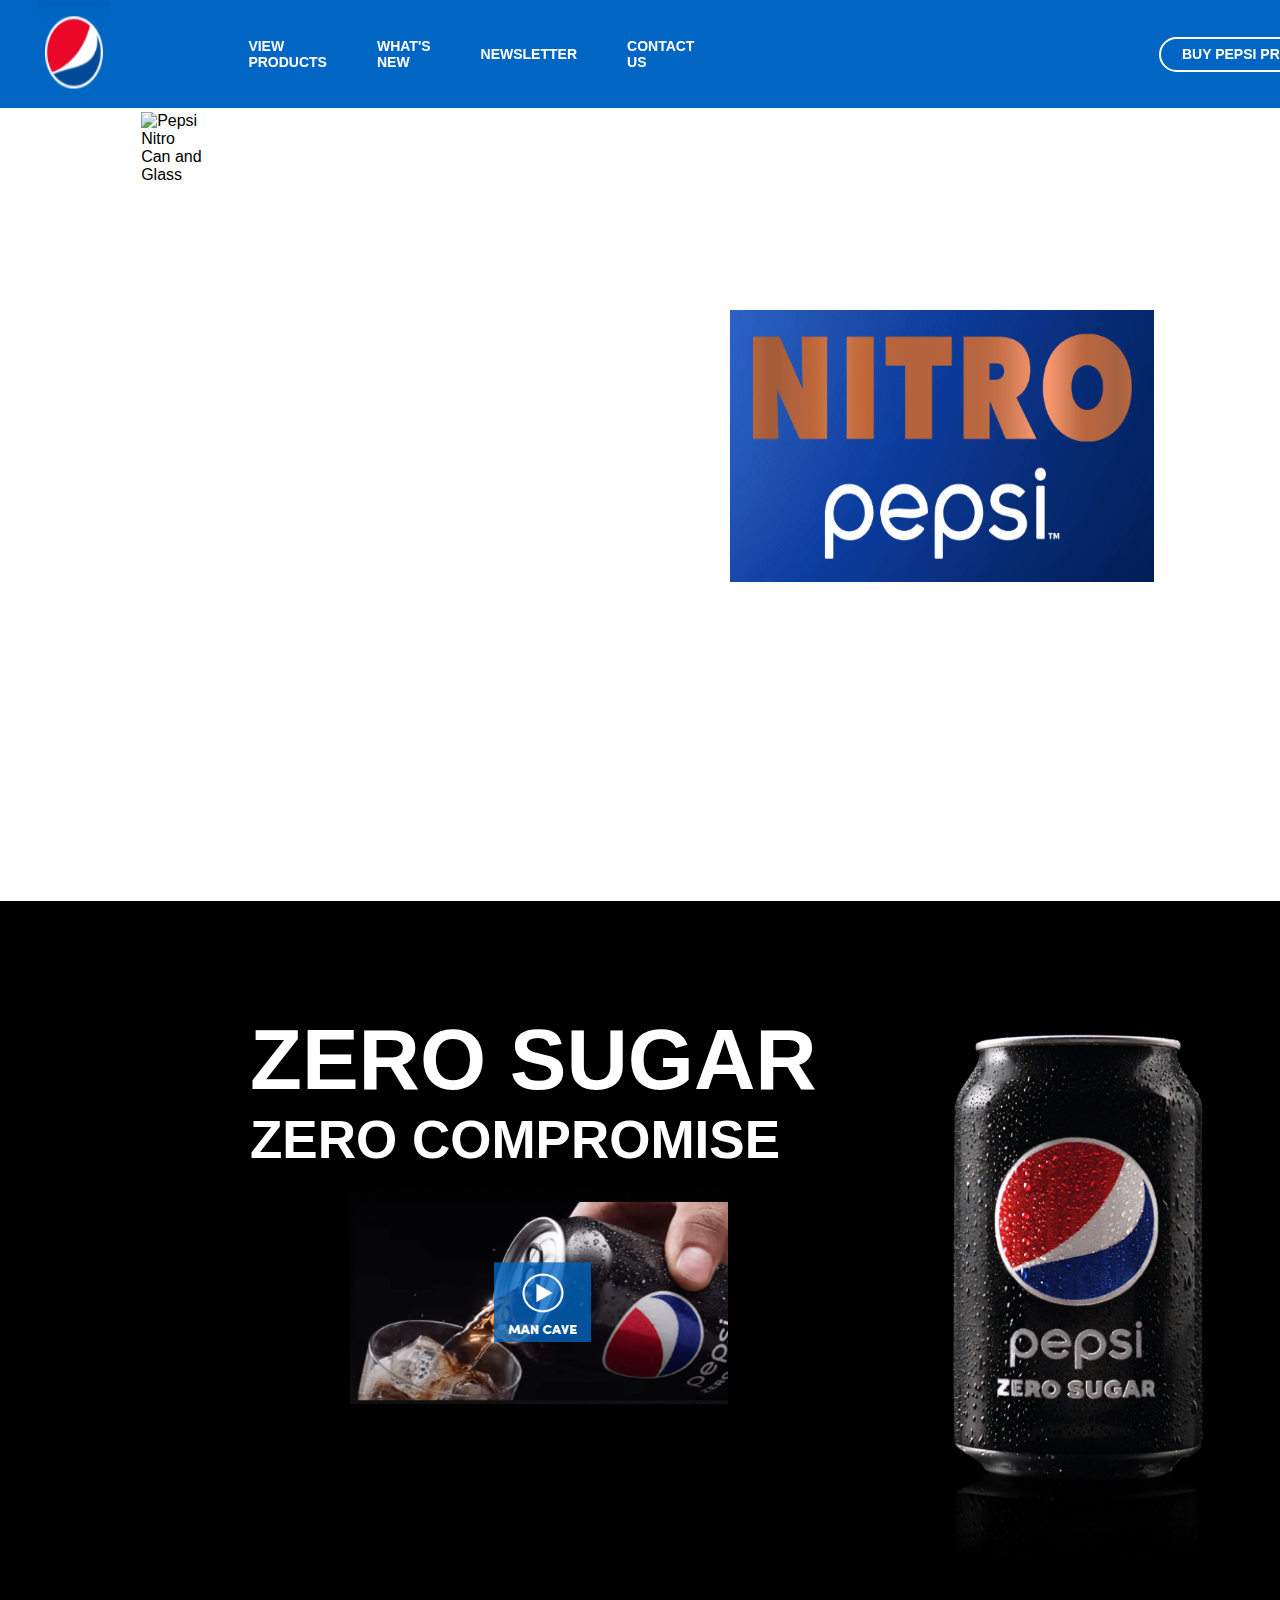
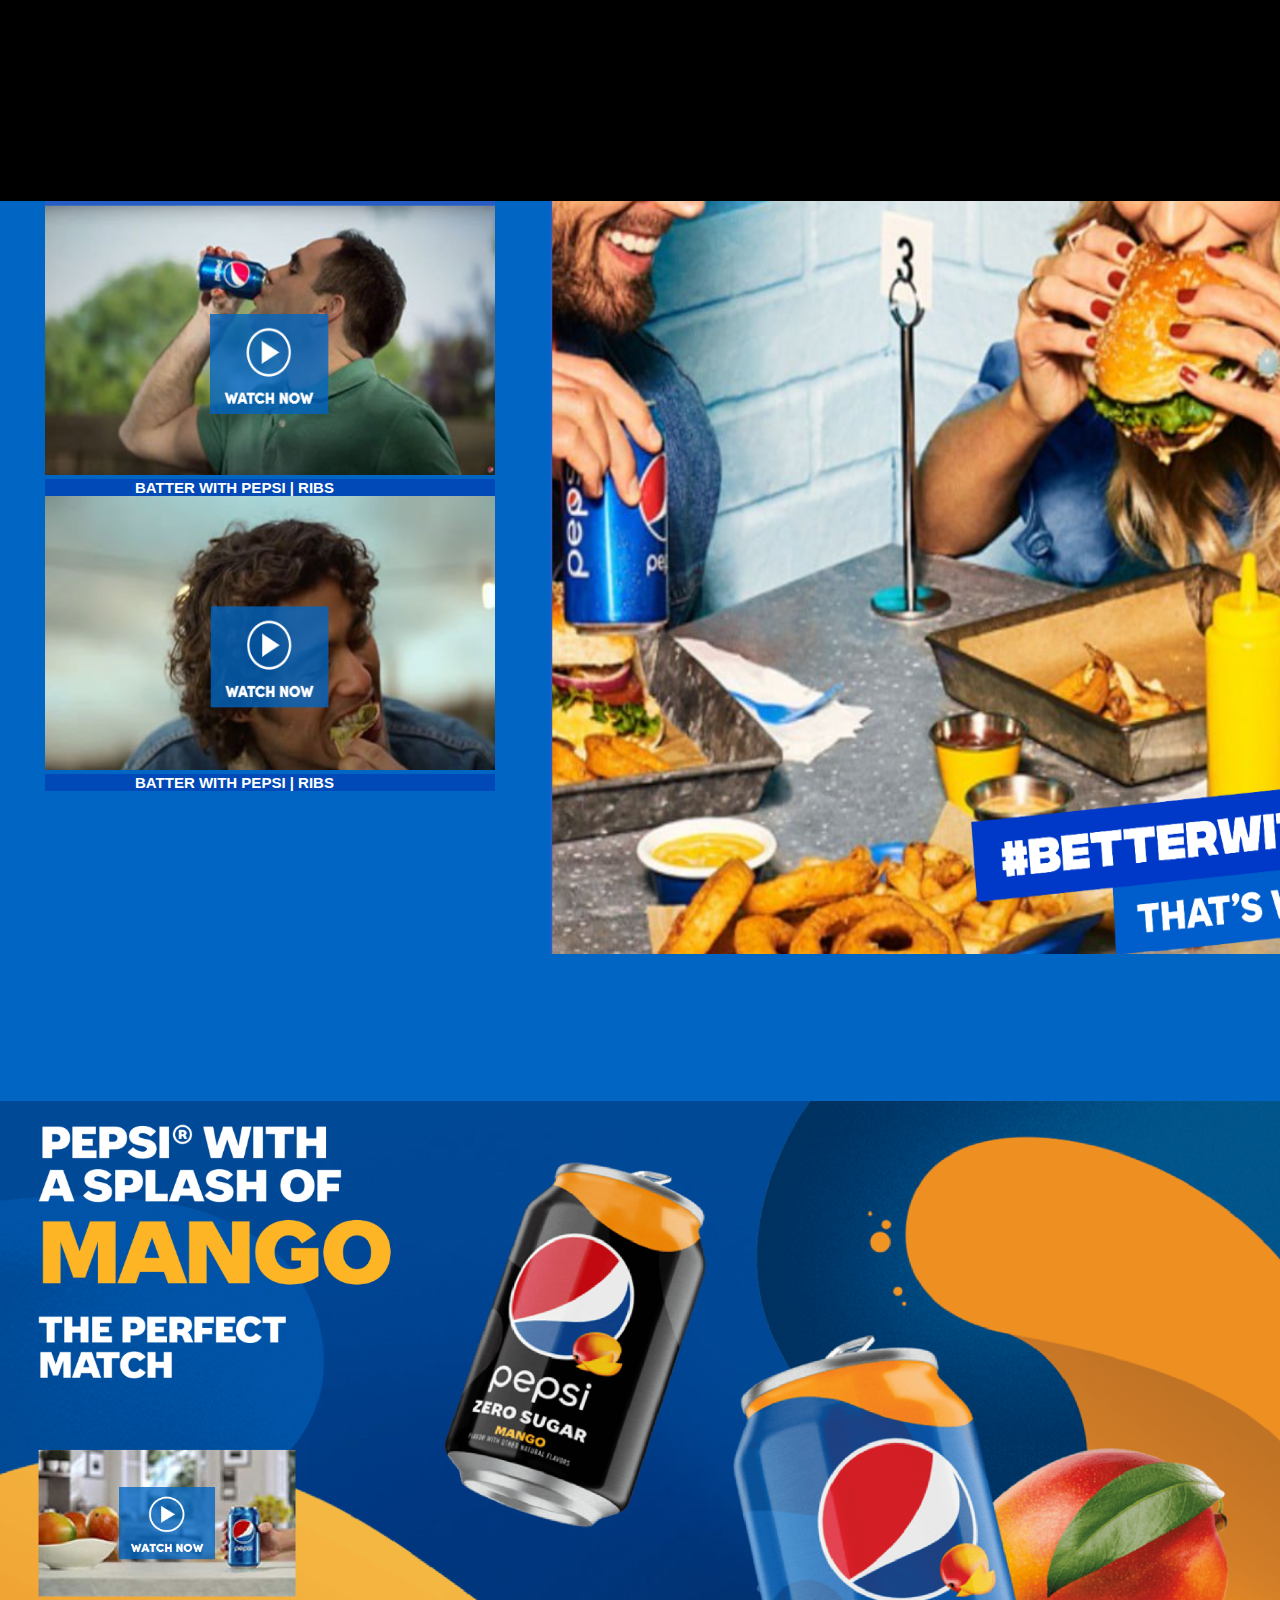
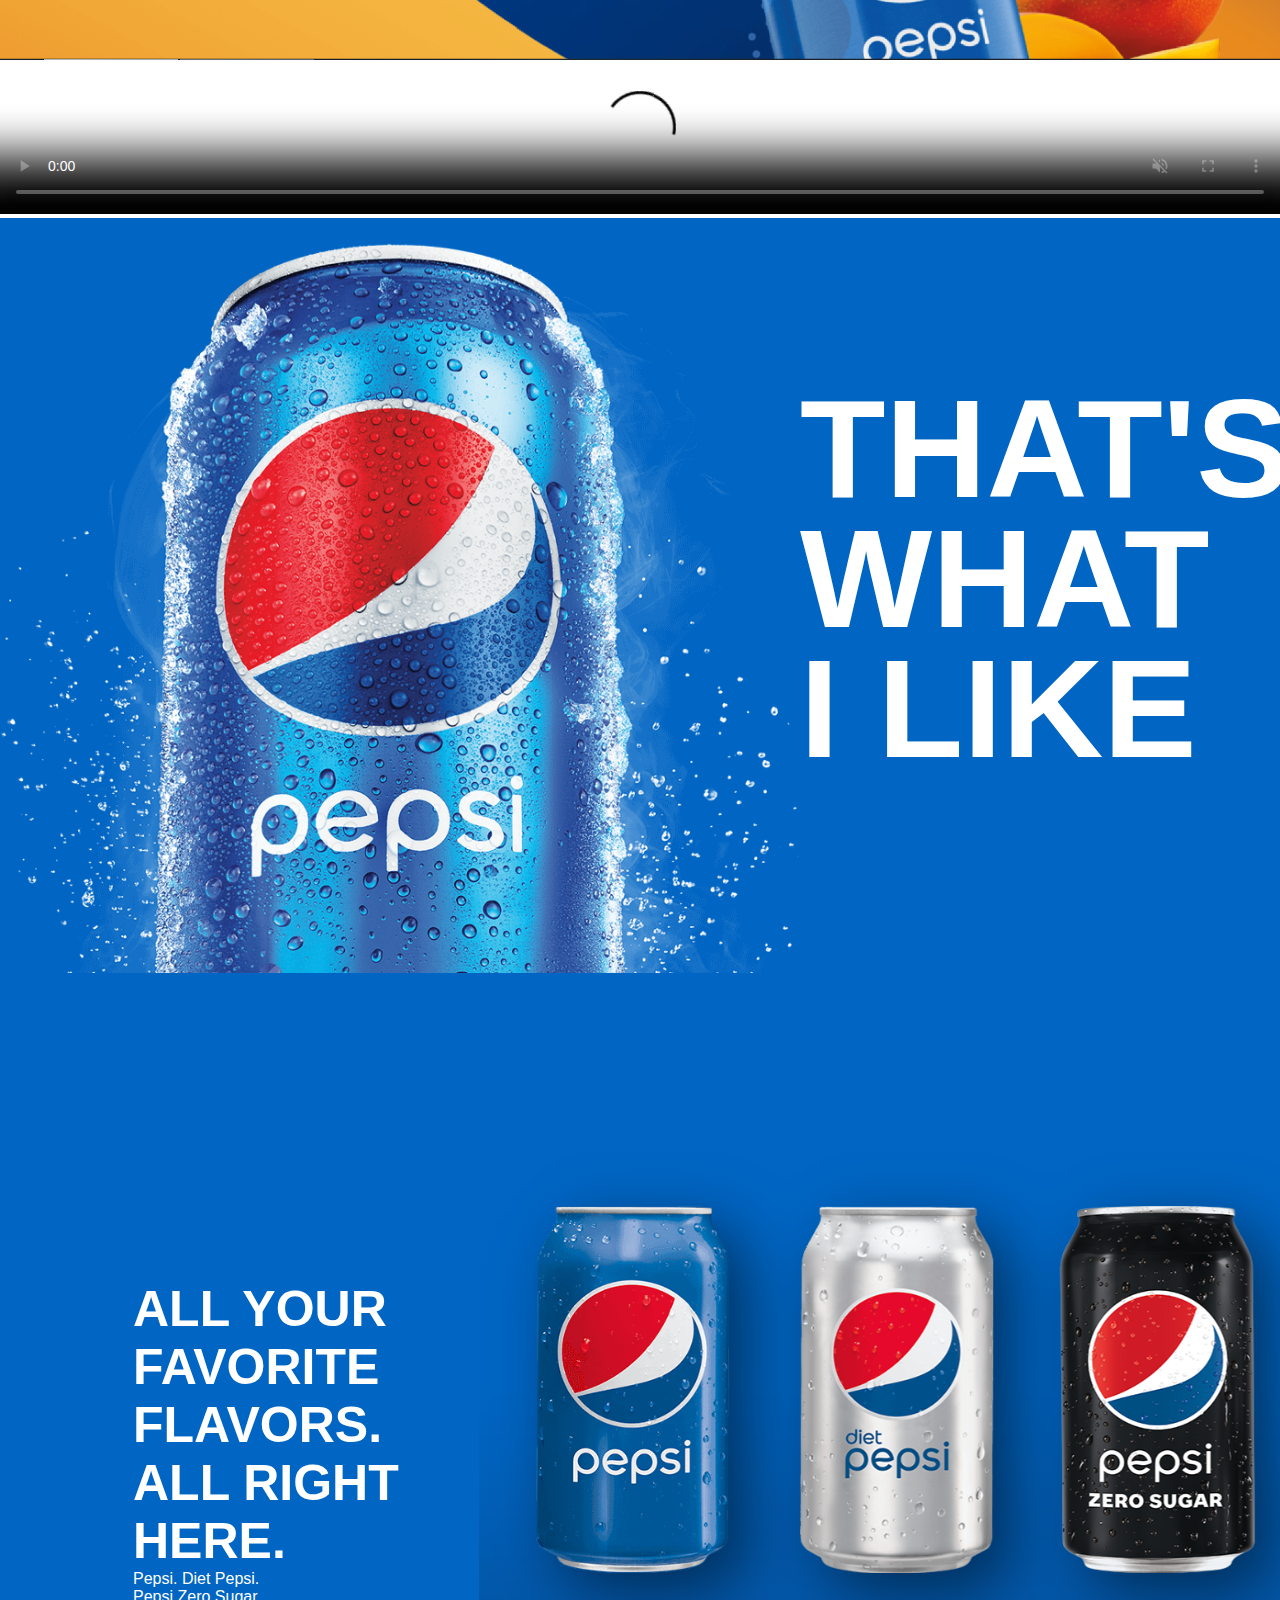
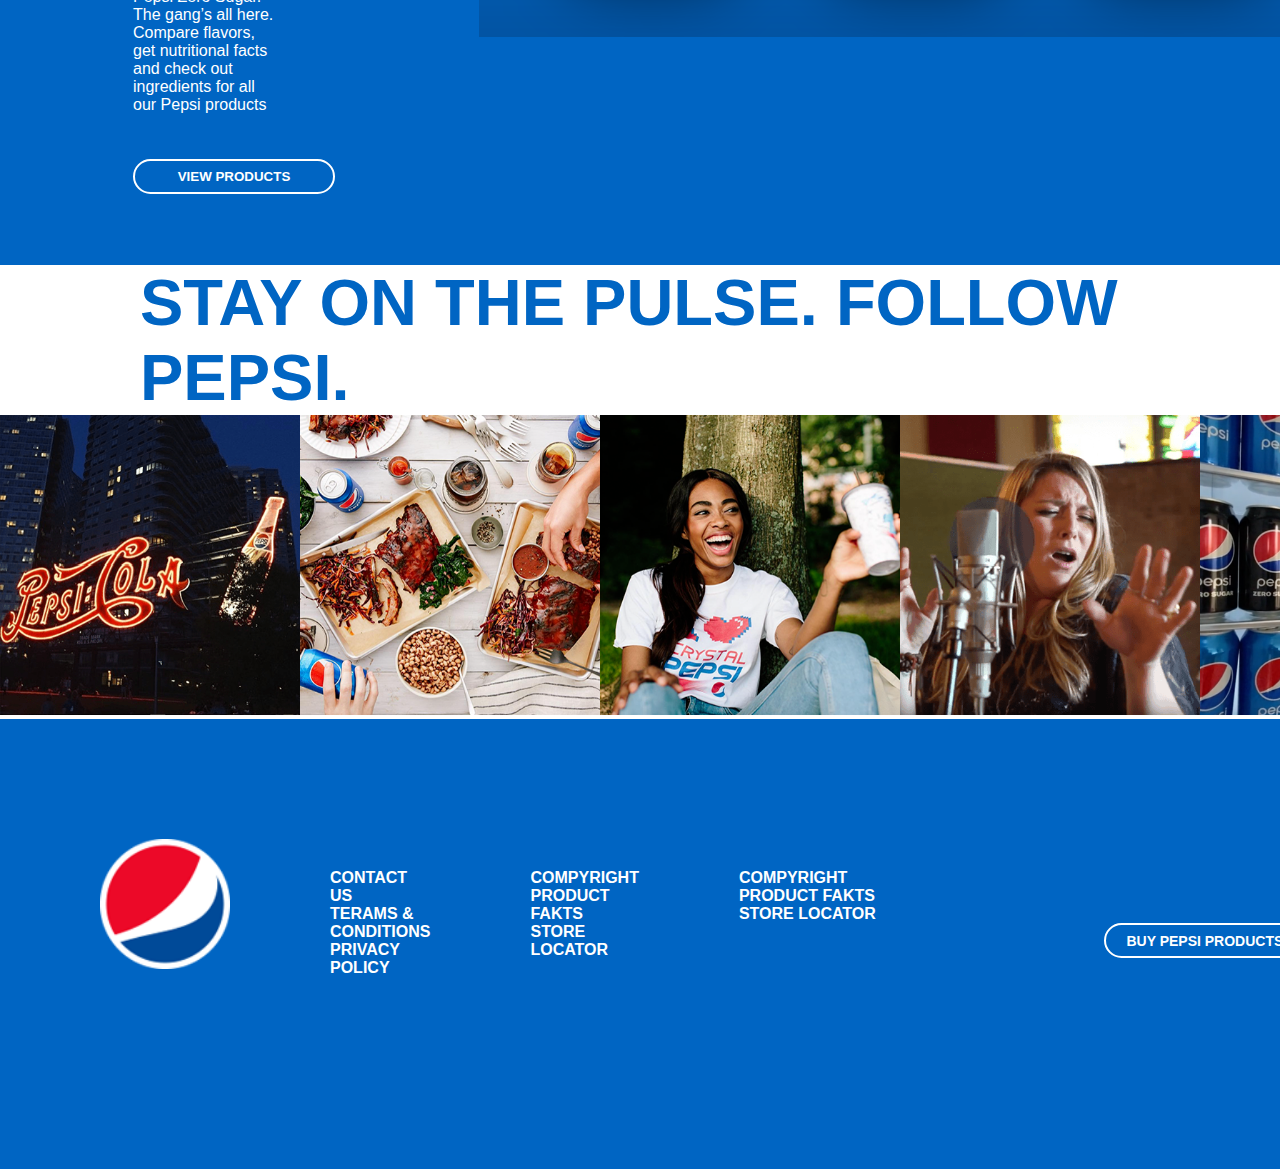
==== index.html @ 1c0f9ef2 "pepsi" ====
<!DOCTYPE html>
<html lang="en">
<head>
    <meta charset="UTF-8">
    <meta http-equiv="X-UA-Compatible" content="IE=edge">
    <meta name="viewport" content="width=device-width, initial-scale=1.0">
    <title>Document</title>
    <link rel="stylesheet" href="https://cdnjs.cloudflare.com/ajax/libs/font-awesome/6.2.0/css/all.min.css" integrity="sha512-xh6O/CkQoPOWDdYTDqeRdPCVd1SpvCA9XXcUnZS2FmJNp1coAFzvtCN9BmamE+4aHK8yyUHUSCcJHgXloTyT2A==" crossorigin="anonymous" referrerpolicy="no-referrer" />
    <link rel="stylesheet" href="./style.css">
    <link rel="stylesheet" href="./media.css">
</head>
<body>
   <nav>
    <img src="./Аннотация 2022-09-26 153536.png" alt="">
    <ul class="collection">
        <li class="item"><b>VIEW PRODUCTS </b></li>
        <li class="item"><b>WHAT'S NEW</b></li>
        <li class="item"><b>NEWSLETTER</b></li>
        <li class="item"><b>CONTACT US</b></li>
        <li class="button"><button><b>BUY PEPSI PRODUCTS</b></button></li>
    </ul>

   </nav> 
   <div class="nav_top">
    <div class="nav_top_image">
        <img src="https://www.pepsi.com/en-us/uploads/images/nitro/Nitro_Pepsi_CAN_Glass@2x.png" alt="Pepsi Nitro Can and Glass">
    </div>
    <div class="nav_top_text">
        <p>I N T R O D U C I N G</p>
        <img src="./nav-top11.png" alt="">
        <h2>SMOOTH, CREAMY </h2>
        <p class="pp">DELICIOUS</p>
        <button>LEARN MORE</button>

    </div>
   </div>
   <div class="sugar_pepsi">
  
    <div class="sugar_text">
        <h1 class="ze">ZERO SUGAR </h1>
        <h2 class="ez">ZERO COMPROMISE</h2>
        <img src="./sugarrrrr.png" alt="">
    </div>  
    <div class="sugar_img">
        <img src="./sugar.png" alt="">
    </div>
 </div>
 <div class="gamburger">
 <div class="boxlar">
    <div class="box2">
        <img src="./gamburger1.png" alt="">
        <h1>BATTER WITH PEPSI | RIBS </h1>
    </div>
    <div class="box3">
        <img src="./gamburger2.png" alt="">
        <h1>BATTER WITH PEPSI | RIBS </h1>
    </div>
 </div>
    <div class="box1">
        <img src="./gamburger.png"alt="">
    </div>
 </div>
  <div class="mango">
    <img src="./mangoo.png" alt="">
  </div>
  <div class="video">
 <video class="alimbalo" controls="" controlslist="nodownload noremoteplayback" class="hero__video" kind="captions" type="video/mp4" src="https://www.pepsi.com/en-us/uploads/media/PepsiWildCherry.Copier.15.mp4" poster="https://www.pepsi.com/en-us/uploads/media/Cherry-Copier.png" autoplay="true" loop="true" playsinline="true" muted="true"></video>
  </div>
<div class="pepsi_like">
    <div class="like_img">
        <img src="./pepsi.png" alt="">
    </div>
    <div class="like_text">
        <h1 class="hh1">THAT'S  </h1>
        <h1>WHAT </h1>
        <h1>I LIKE</h1>
    </div>
</div>
<div class="pepsi_here">
    <div class="here_text">
        <h1>ALL YOUR FAVORITE FLAVORS. ALL RIGHT HERE.</h1>
        <p>Pepsi. Diet Pepsi. Pepsi Zero Sugar. The gang’s all here. Compare flavors, get nutritional facts and check out ingredients for all our Pepsi products</p>
        <button>VIEW PRODUCTS</button>
    </div>
    <div class="here_img">
        <img src="./here_pepsi.png" alt="">
    </div>
</div>
<div class="pepsi_follow">
    <h1>STAY ON THE PULSE. FOLLOW PEPSI.</h1>

</div>
<div class="boxlar">
  <div class="boxlar_img">
    <div class="box">
        <img src="./pepsifollow1.png" alt="">
    </div>
    <div class="box">
        <img src="./pepsifollow2.png" alt="">
    </div>
    <div class="box">
        <img src="./pepsifollow3.png" alt="">
    </div>
    <div class="box">
        <img src="./pepsifollow4.png" alt="">
    </div>
    <div class="box">
        <img src="./pepesifollow5.png" alt="">
    </div>
  </div>
</div>
<div class="futr">
    <img src="./futrr.png" alt="">
    <ul class="furt1">
        <li class="futtr1"><b>CONTACT US</b></li>
        <li class="futtr1"><b>TERAMS & CONDITIONS</b></li>
        <li class="futtr1"><b>PRIVACY POLICY</b></li>
    </ul>
    <ul class="furt1">
        <li class="futtr1"><b>COMPYRIGHT</b></li>
        <li class="futtr1"><b>PRODUCT FAKTS</b></li>
        <li class="futtr1"><b>STORE LOCATOR</b></li>
    </ul>
    <ul class="furt1">
        <li class="futtr1"><b>COMPYRIGHT</b></li>
        <li class="futtr1"><b>PRODUCT FAKTS</b></li>
        <li class="futtr1"><b>STORE LOCATOR</b></li>
        <li class="buttonn"><button><b>BUY PEPSI PRODUCTS</b></button></li>
       <div class="icon">
        <i class="fa-brands fa-twitter"></i>
        <i class="fa-brands fa-instagram"></i>
        <i class="fa-brands fa-youtube"></i>
        <i class="fa-brands fa-facebook"></i>
        <i class="fa-brands fa-tiktok"></i>
       </div>

    </ul>
</div>


</body>
</html>
---- style.css ----
*{
    margin: 0;
    padding: 0;
    box-sizing: border-box;
    font-family: sans-serif;
}

nav{
    width: 100%;
    height: 12vh;
    background: #0065c3;
    display: flex;
    position: sticky;
    top: 0;
    position: sticky;
    top: 0;
    /* position: fixe   d; */
    z-index: 1;
}
nav img{
    width: 5.5%;
    height: 11vh;
    margin-left: 3%;
    margin-top: 1px;
}
.collection{
    display: flex;
    align-items: center;
    justify-content: center;
    margin-left: 7%;
}
.item{
    list-style: none;
    margin-left: 50px;
    color: #ffff;
    font-size: 14px;
}
.item:hover{
    cursor: pointer;
}
.button{
    list-style: none;
} 
.button button{
    width: 202px;
    height: 35px;
    border: 2px solid #fff;
    border-radius: 30px;
    background: #0065c3;
    color: #ffff;
    font-size: 14px;
    margin-left: 465px;
    transition: background-color .1s ease-out,color .1s ease-out;
    transition-property: background-color, color;
    transition-duration: 0.1s, 0.1s;
    transition-timing-function: ease-out, ease-out;
    transition-delay: 0s, 0s;


}
.button button:hover{
    cursor: pointer;
    background: #fff;
    color: #0065c3;
}
.nav_top_image img{
    width: 436px;
    height: 613px;
    margin-top: 2%;
    margin-left: 69%;
}
.nav_top{
    width: 100%;
    height: 88vh;
    display: flex;
    background-image: url(https://www.pepsi.com/en-us/uploads/images/nitro/Desktop_Background.png);
    position: relative;
  

}
.nav_top_text img{
    width: 424px;
    height: 272px;
    margin-top: 5%;
    margin-left: 525px;
}
.nav_top_text p{
    width: 50%;
    color: #fff;
    font-size: 29px;
    font-weight: 600;
    margin-left: 605px;
    margin-top: 122px;
    
}
.nav_top_text h2{
    width: 35%;
    color: #fff;
    font-size: 25px;
    font-weight: 600;
    margin-left: 605px;
    
}
.nav_top_text .pp{
    width: 15%;
    color: #fff;
    font-size: 25px;
    font-weight: 600;
    margin: 0;
    margin-left: 655px;
    
}
.nav_top_text button{
    width: 202px;
    height: 35px;
    border: 2px solid #fff;
    border-radius: 30px;
    background: none;
    color: #ffff;
    font-weight: 900;
    margin-left: 633px;
    margin-top: 5vh;
}
.nav_top_text button:hover{
    cursor: pointer;
    background: #fff;
    color: #0065c3;
}
.sugar_pepsi{
    width: 100%;
    height: 100vh;
    background: black;
    margin-top: .1%;
    display: flex;
}
.ze{
    color: #fff;
    font-size: 85px;
    font-weight: 800;
    margin-left: 250px;
    padding-top: 110px;
}
.ez{
    color: #fff;
    font-size: 53px;
    font-weight: 800;
    margin-left: 250px;

}
.sugar_img img{
    margin-top: 130px;
    margin-left: 40%;
}
.sugar_text img{
    width: 378px;
    height: 214px;
    margin-top: 20px;
    margin-left: 350px;
}
.gamburger{
    width: 100%;
    height: 100vh;
    background: #0065c3;
    display: flex;
}
.box1 img{
    width: 956px;
    height: 753px;
    margin-left: 10.5%;
}
.box2 img{
    width: 450px;
    height: 274px;
    margin-left: 10%;
}
.box3 img{
    width: 450px;
    height: 274px;
    margin-left: 10%;
}
.box2 h1{
    width: 100%;
    background: rgba(0, 0, 148, 0.271);
    font-size: 15px;
    font-weight: 800;
    margin-left: 10%;
    padding-left: 20%;
    color: #fff;
}
.box3 h1{
    width: 100%;
    background: rgba(0, 0, 148, 0.271);
    font-size: 15px;
    font-weight: 800;
    margin-left: 10%;
    padding-left: 20%;
    color: #fff;
}
.mango img{
    width: 100%;
}
.alimbalo{
    width: 100%;
}
.pepsi_like{
    width: 100%;
    height: 103vh;
    background-color: #0065c3;
    display: flex;
}
.like_img img{
    width: 800px;
    margin-top: 3%;
}
.hh1{
    font-size: 140px;
    font-weight: 800;
    color: #fff;
    height: 100px;
    margin-top: 150px;
}
.like_text h1{
    font-size: 140px;
    font-weight: 800;
    color: #fff;
    height: 130px;
}
.pepsi_here{
    width: 100%;
    height: 80vh;
    background: #0065c3;
    display: flex;
}
.here_text button{
    width: 202px;
    height: 35px;
    border: 2px solid #fff;
    border-radius: 30px;
    background: none;
    color: #ffff;
    font-weight: 900;
    margin-left: 133px;
    margin-top: 5vh;
}
.here_text h1{
    width: 97.5%;
    font-size: 50px;
    font-weight: 800;
    color: #fff;
    padding-left: 133px;
    padding-top: 15vh;
    display: block;
}
.here_text p{
    width: 57.5%;
    color: #fff;
    padding-left: 133px;

}
.pepsi_follow h1{
    font-size: 65px;
    font-weight: 700;
    color: #0065c3;
    margin-left: 140px;
}
.boxlar_img{
    display: flex;
}
.box img{
    width: 300px;
    transition: 3.s;
}
.box img:hover{
   transform: rotate(-25deg);
   overflow: hidden;
   filter: blur(2px) grayscale(0%);
}
.futr{
    width: 100%;
    height: 50vh;
    background: #0065c3;
    display: flex;
}
.futr img{
    width: 250px;
    height: 250px;
    padding-top: 120px;
    padding-left: 100px;
}
.furt1{
    list-style: none;
    color: #fff;
    padding-top: 150px;
    padding-left: 100px;


}
.buttonn button{
    width: 202px;
    height: 35px;
    border: 2px solid #fff;
    border-radius: 30px;
    background: #0065c3;
    color: #ffff;
    font-size: 14px;
    margin-left: 365px;
    transition: background-color .1s ease-out,color .1s ease-out;
    transition-property: background-color, color;
    transition-duration: 0.1s, 0.1s;
    transition-timing-function: ease-out, ease-out;
    transition-delay: 0s, 0s;


}
.furt1 .icon i{
    font-size: 29px;
    margin-left: 20px;
}
.furt1 .icon{
    margin-left: 325px;
    margin-top: 28px;
}
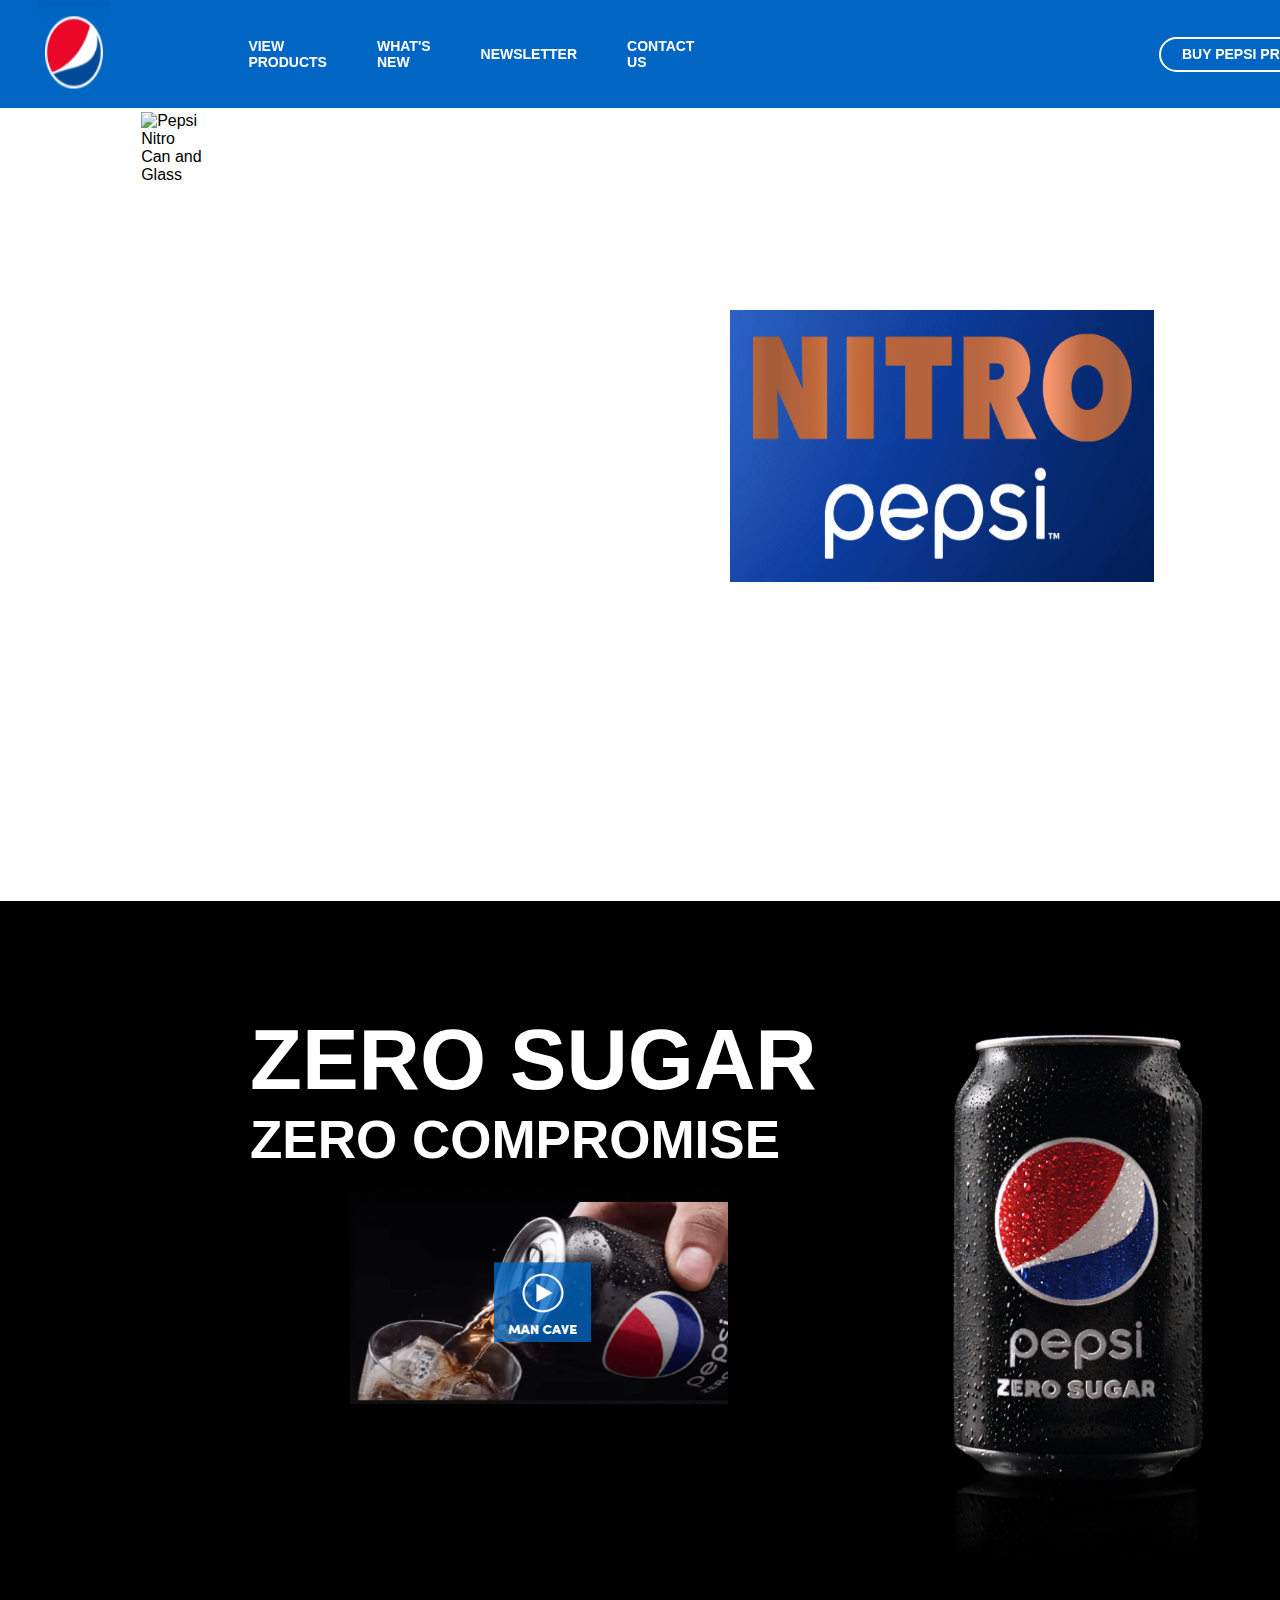
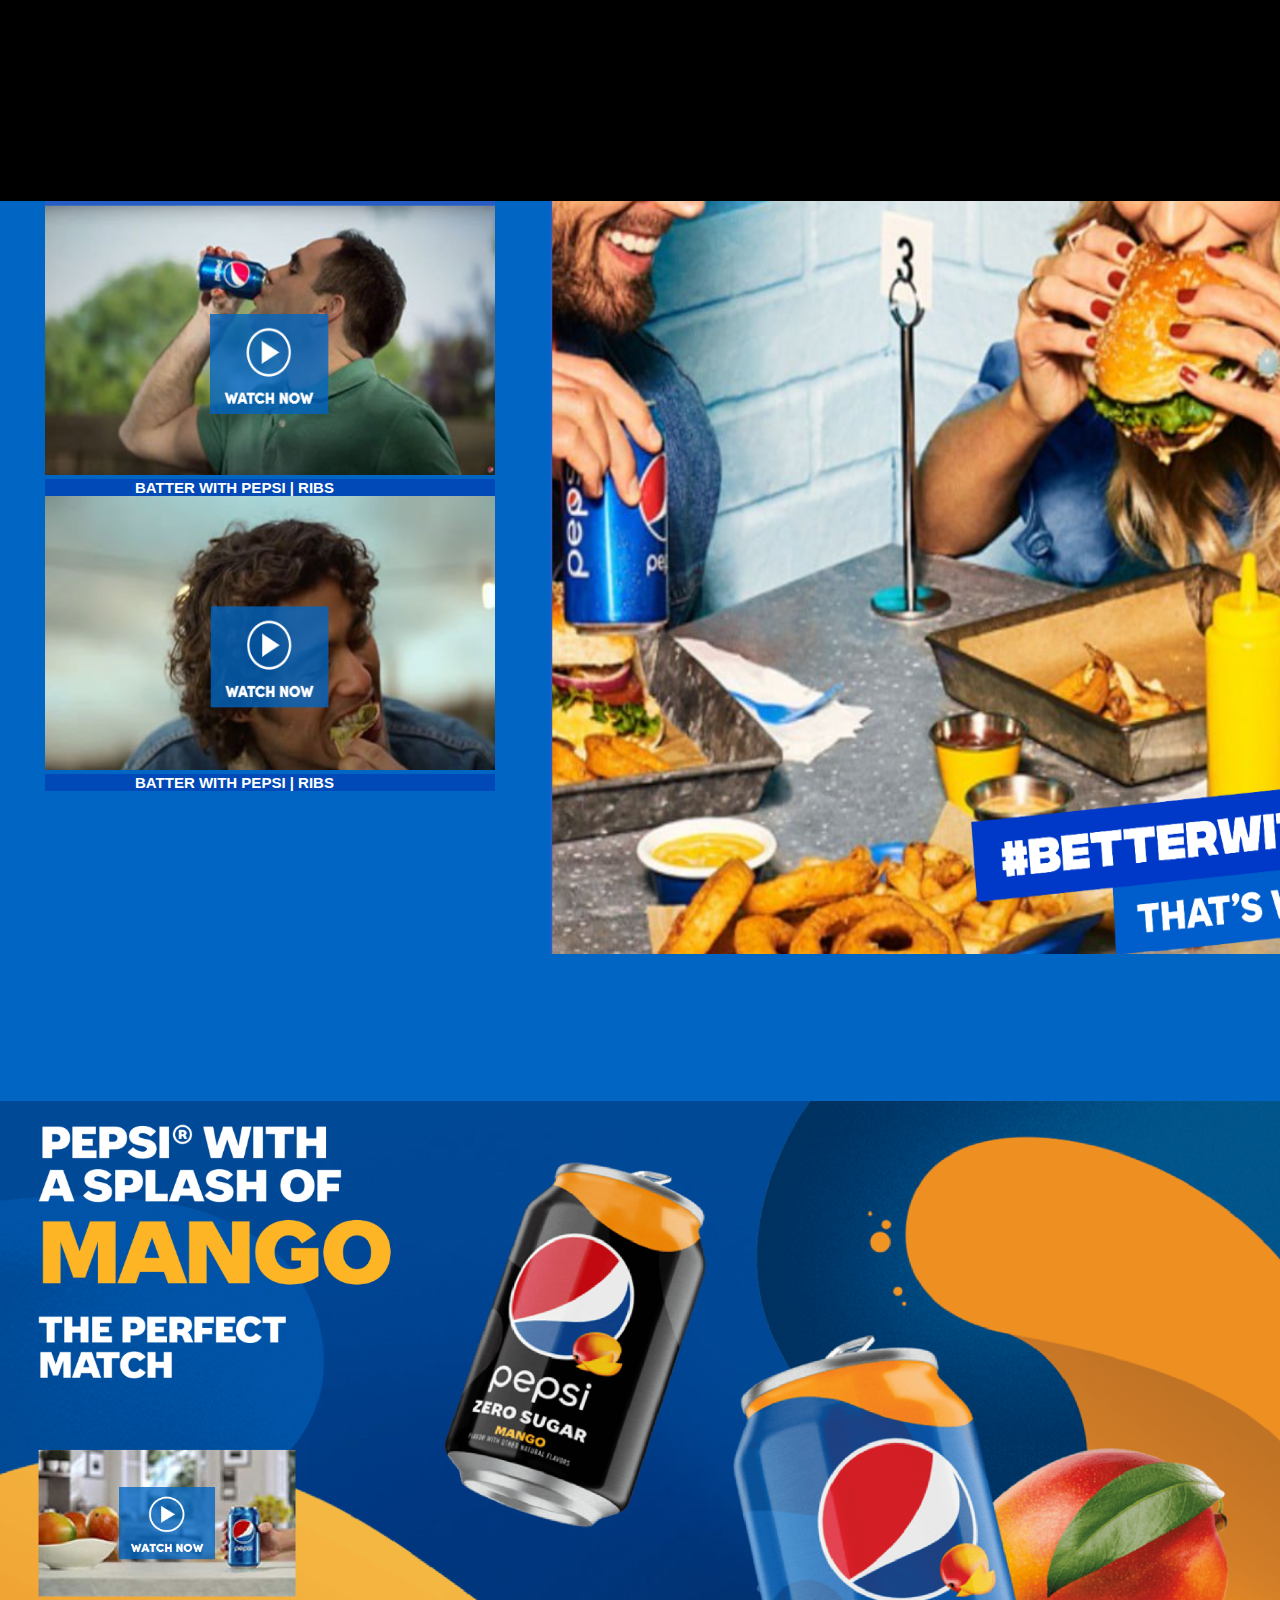
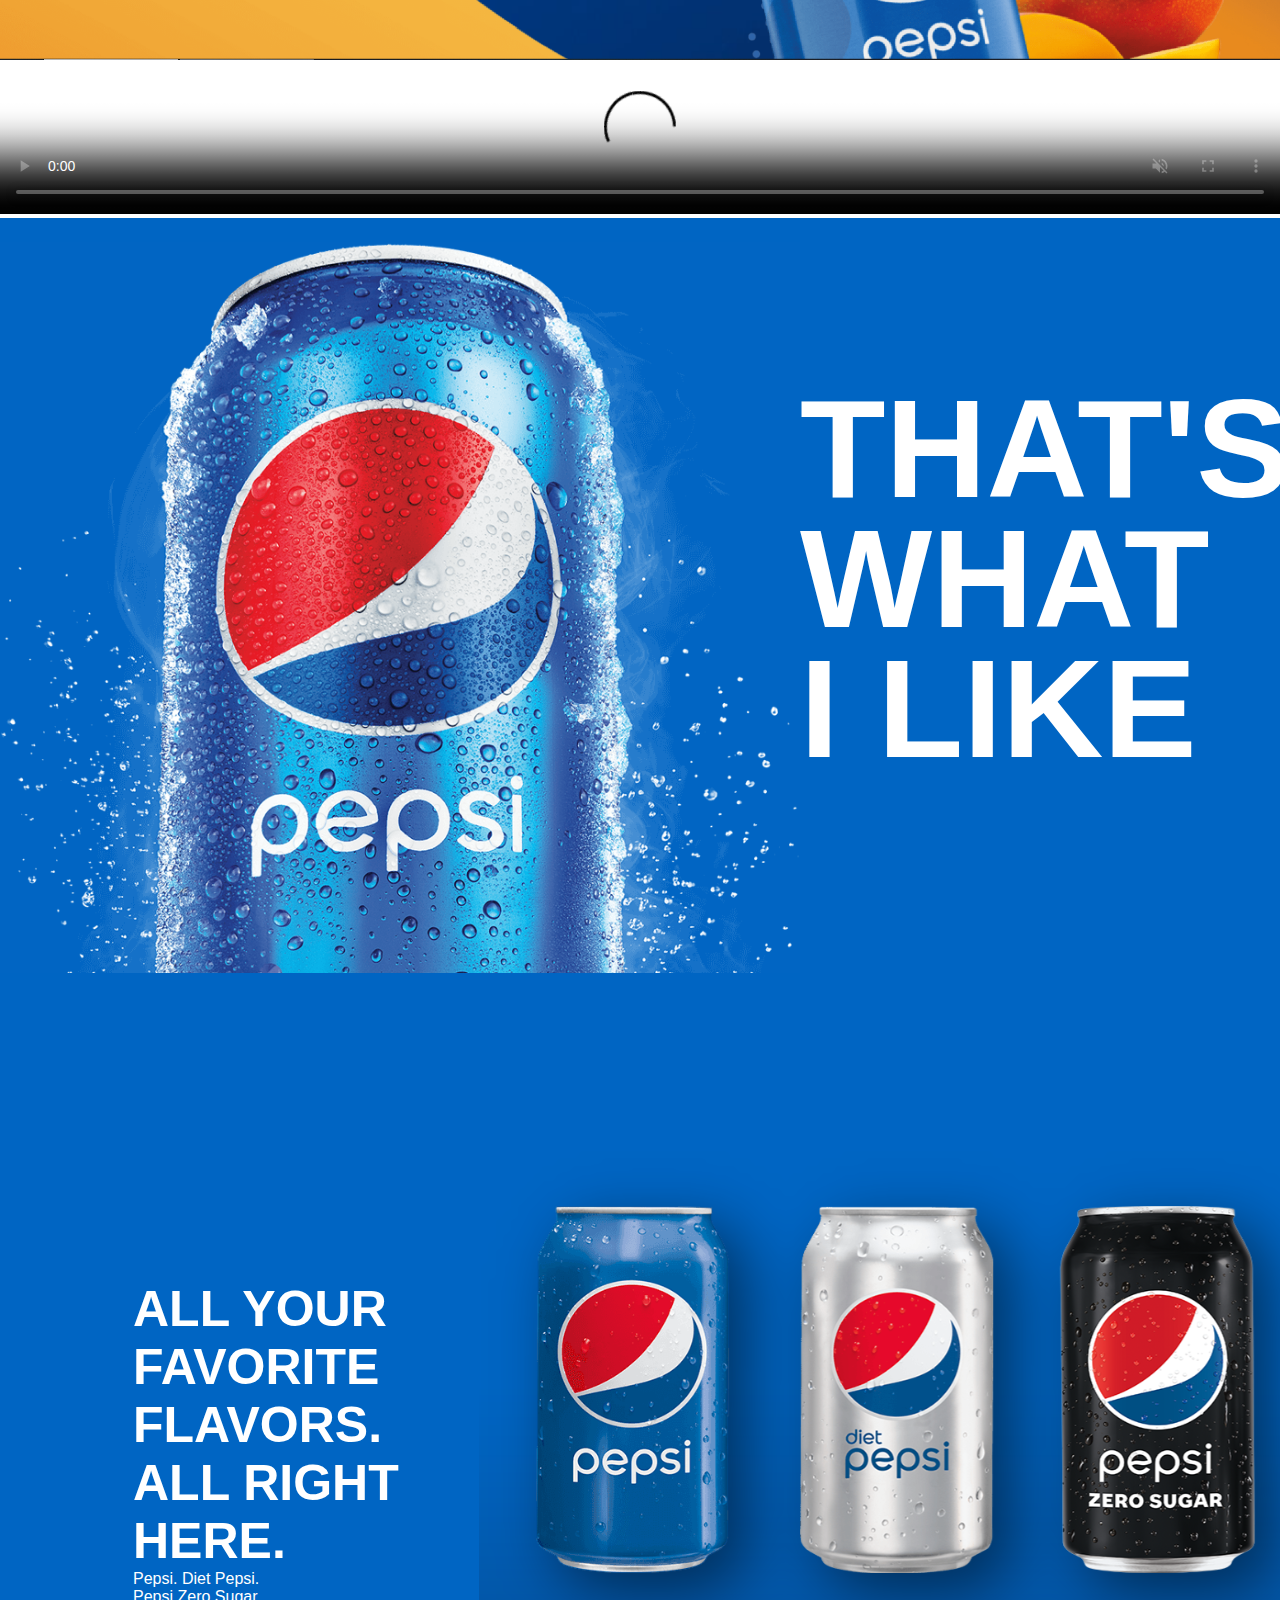
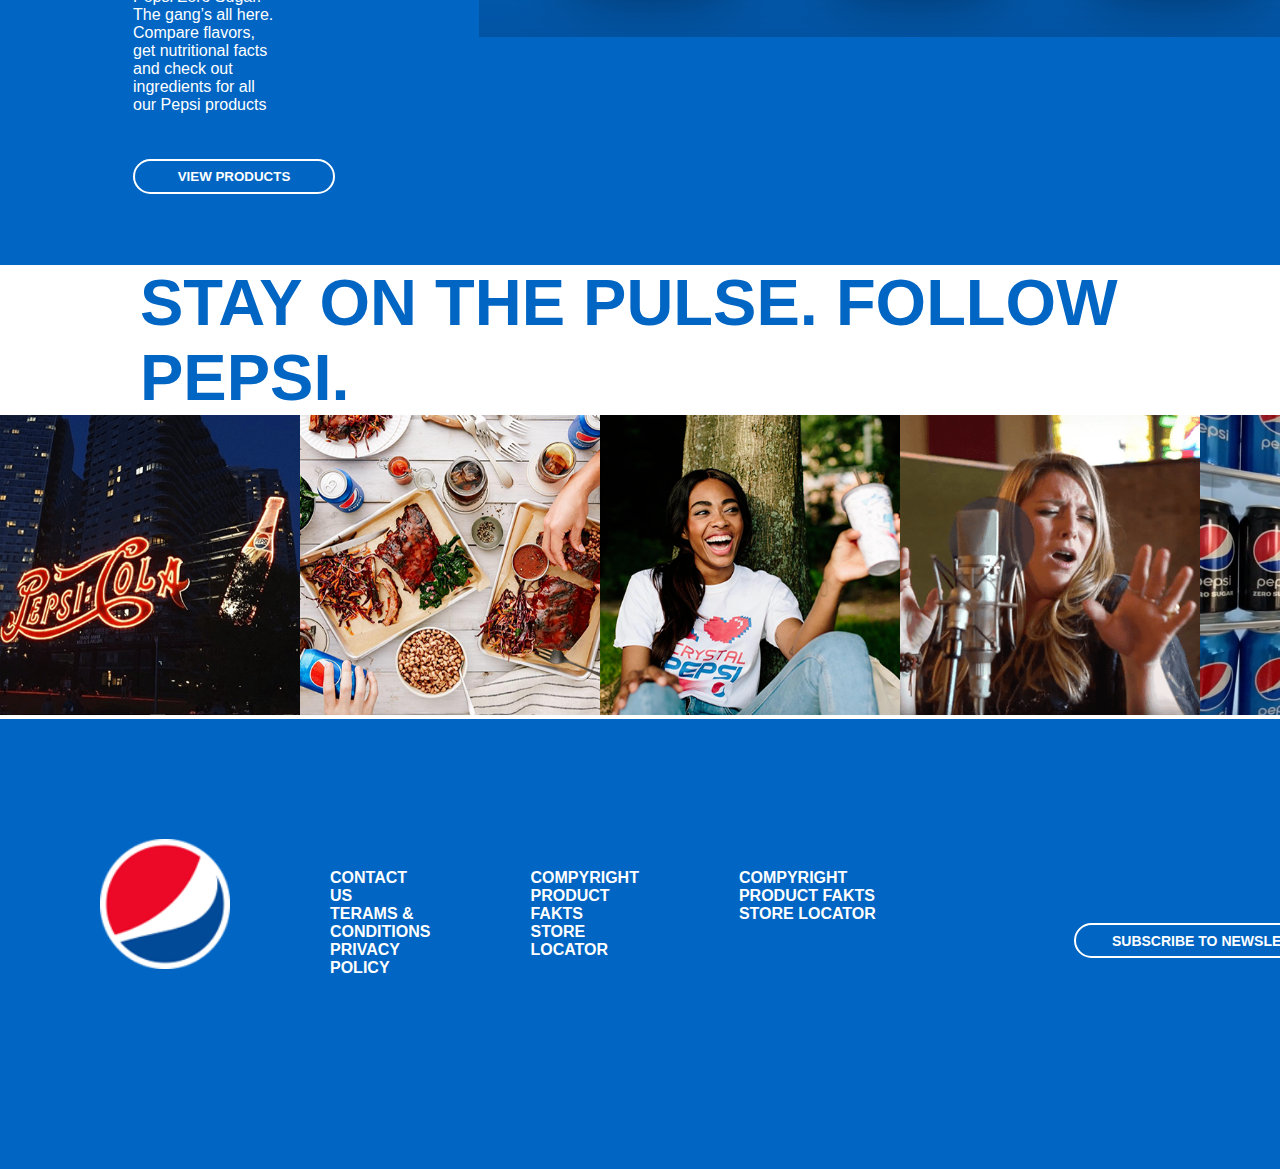
==== commit 400ffd53: "yangi pepsi" ====
--- a/index.html
+++ b/index.html
@@ -125,7 +125,7 @@
         <li class="futtr1"><b>COMPYRIGHT</b></li>
         <li class="futtr1"><b>PRODUCT FAKTS</b></li>
         <li class="futtr1"><b>STORE LOCATOR</b></li>
-        <li class="buttonn"><button><b>BUY PEPSI PRODUCTS</b></button></li>
+        <li class="buttonn"><button><b>SUBSCRIBE TO NEWSLETTER</b></button></li>
        <div class="icon">
         <i class="fa-brands fa-twitter"></i>
         <i class="fa-brands fa-instagram"></i>
--- a/style.css
+++ b/style.css
@@ -296,14 +296,14 @@
 
 }
 .buttonn button{
-    width: 202px;
+    width: 282px;
     height: 35px;
     border: 2px solid #fff;
     border-radius: 30px;
     background: #0065c3;
     color: #ffff;
     font-size: 14px;
-    margin-left: 365px;
+    margin-left: 335px;
     transition: background-color .1s ease-out,color .1s ease-out;
     transition-property: background-color, color;
     transition-duration: 0.1s, 0.1s;
